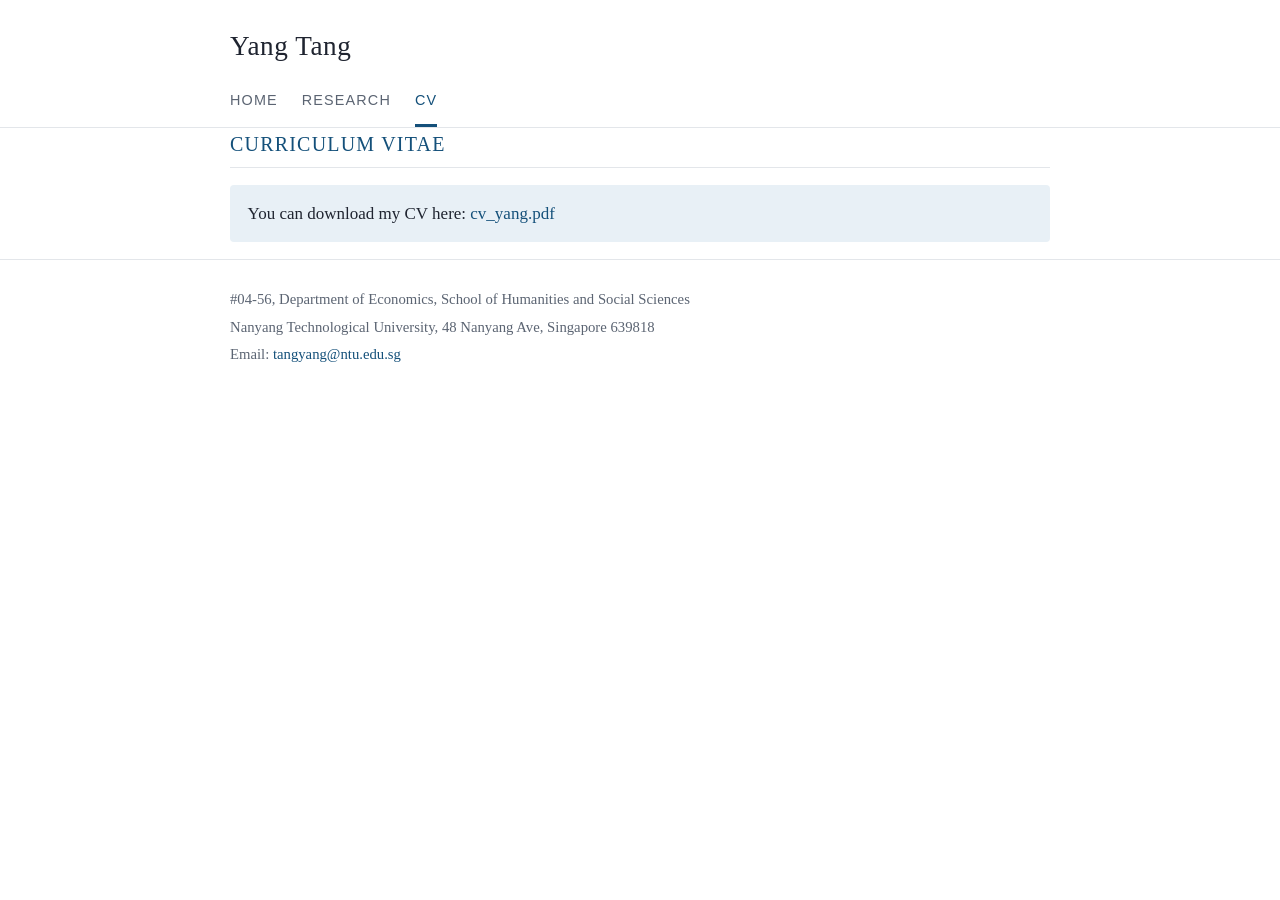
==== cv.html @ 1026437e "Rebuild yang-tang.net as a static site (migrated from Weebly)" ====
<!DOCTYPE html>
<html lang="en">
<head>
  <meta charset="utf-8">
  <meta name="viewport" content="width=device-width, initial-scale=1.0">
  <title>CV — Yang Tang</title>
  <meta name="description" content="Curriculum vitae of Yang Tang, Nanyang Technological University.">
  <link rel="stylesheet" href="style.css">
</head>
<body>
  <header class="site">
    <div class="wrap">
      <h1><a href="index.html">Yang Tang</a></h1>
      <nav class="site">
        <a href="index.html">Home</a>
        <a href="research.html">Research</a>
        <a href="cv.html" class="current">CV</a>
      </nav>
    </div>
  </header>

  <main class="wrap">
    <h2>Curriculum Vitae</h2>
    <p class="note">You can download my CV here:
      <a href="papers/cv_yang.pdf">cv_yang.pdf</a></p>
  </main>

  <footer class="site">
    <div class="wrap">
      <p>#04-56, Department of Economics, School of Humanities and Social Sciences</p>
      <p>Nanyang Technological University, 48 Nanyang Ave, Singapore 639818</p>
      <p>Email: <a href="mailto:tangyang@ntu.edu.sg">tangyang@ntu.edu.sg</a></p>
    </div>
  </footer>
</body>
</html>
---- style.css ----
:root {
  --ink: #1f2430;
  --muted: #5b6472;
  --accent: #14507a;
  --accent-soft: #e8f0f6;
  --rule: #e3e6ea;
  --bg: #ffffff;
}

* { box-sizing: border-box; }

body {
  margin: 0;
  background: var(--bg);
  color: var(--ink);
  font-family: Georgia, 'Times New Roman', serif;
  font-size: 17px;
  line-height: 1.65;
}

a { color: var(--accent); text-decoration: none; }
a:hover { text-decoration: underline; }

.wrap {
  max-width: 860px;
  margin: 0 auto;
  padding: 0 1.25rem;
}

header.site {
  border-bottom: 1px solid var(--rule);
  padding: 1.5rem 0 0;
}

header.site h1 {
  font-size: 1.7rem;
  font-weight: normal;
  margin: 0 0 0.75rem;
  letter-spacing: 0.02em;
}

header.site h1 a { color: var(--ink); }
header.site h1 a:hover { text-decoration: none; }

nav.site {
  display: flex;
  gap: 1.5rem;
  font-family: Helvetica, Arial, sans-serif;
  font-size: 0.9rem;
  text-transform: uppercase;
  letter-spacing: 0.08em;
}

nav.site a {
  color: var(--muted);
  padding: 0.5rem 0 0.7rem;
  border-bottom: 3px solid transparent;
}

nav.site a:hover { color: var(--accent); text-decoration: none; }
nav.site a.current { color: var(--accent); border-bottom-color: var(--accent); }

main { padding: 2.25rem 0 3rem; }

h2 {
  font-size: 1.25rem;
  font-weight: normal;
  text-transform: uppercase;
  letter-spacing: 0.06em;
  color: var(--accent);
  border-bottom: 1px solid var(--rule);
  padding-bottom: 0.4rem;
  margin: 2.25rem 0 1rem;
}

main > h2:first-child, section > h2:first-child { margin-top: 0; }

.profile {
  display: flex;
  gap: 2rem;
  align-items: flex-start;
  flex-wrap: wrap;
}

.profile .bio { flex: 1 1 24rem; }

.profile img {
  width: 220px;
  max-width: 100%;
  border-radius: 4px;
  flex: 0 0 auto;
}

ul.papers { list-style: none; padding: 0; margin: 0; }

ul.papers li {
  margin: 0 0 1.15rem;
  padding-left: 1.1rem;
  text-indent: -1.1rem;
}

.paper-title { font-weight: bold; }

.venue { font-style: italic; }

.note {
  background: var(--accent-soft);
  border-radius: 4px;
  padding: 0.9rem 1.1rem;
}

footer.site {
  border-top: 1px solid var(--rule);
  padding: 1.5rem 0 2.5rem;
  color: var(--muted);
  font-size: 0.92rem;
}

footer.site p { margin: 0.2rem 0; }

@media (max-width: 600px) {
  body { font-size: 16px; }
  .profile { flex-direction: column-reverse; }
}
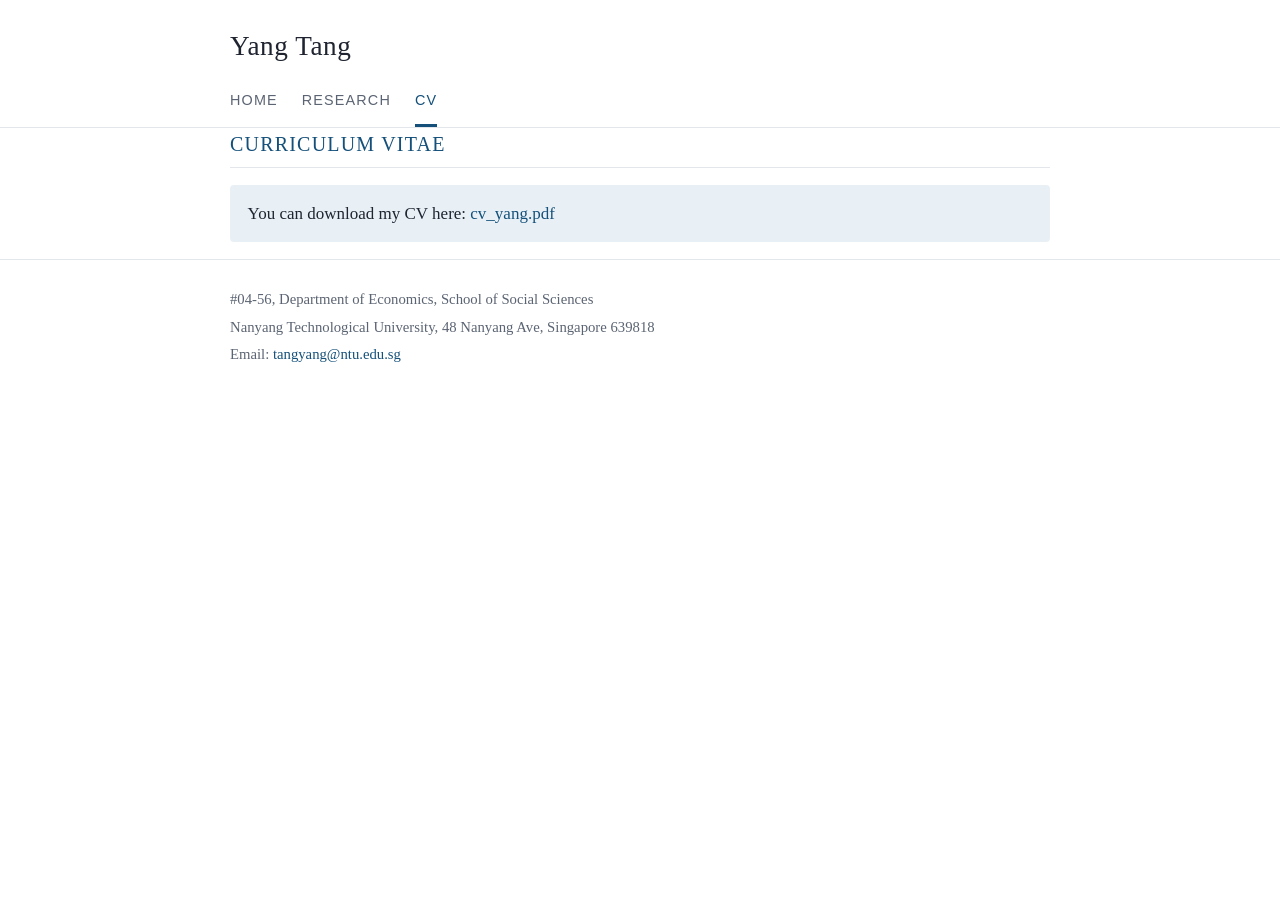
==== commit 1d03af5f: "Update school name to School of Social Sciences" ====
--- a/cv.html
+++ b/cv.html
@@ -27,7 +27,7 @@
 
   <footer class="site">
     <div class="wrap">
-      <p>#04-56, Department of Economics, School of Humanities and Social Sciences</p>
+      <p>#04-56, Department of Economics, School of Social Sciences</p>
       <p>Nanyang Technological University, 48 Nanyang Ave, Singapore 639818</p>
       <p>Email: <a href="mailto:tangyang@ntu.edu.sg">tangyang@ntu.edu.sg</a></p>
     </div>
--- a/style.css
+++ b/style.css
@@ -101,6 +101,8 @@
 
 .paper-title { font-weight: bold; }
 
+.paper-title a { color: inherit; }
+
 .venue { font-style: italic; }
 
 .note {
